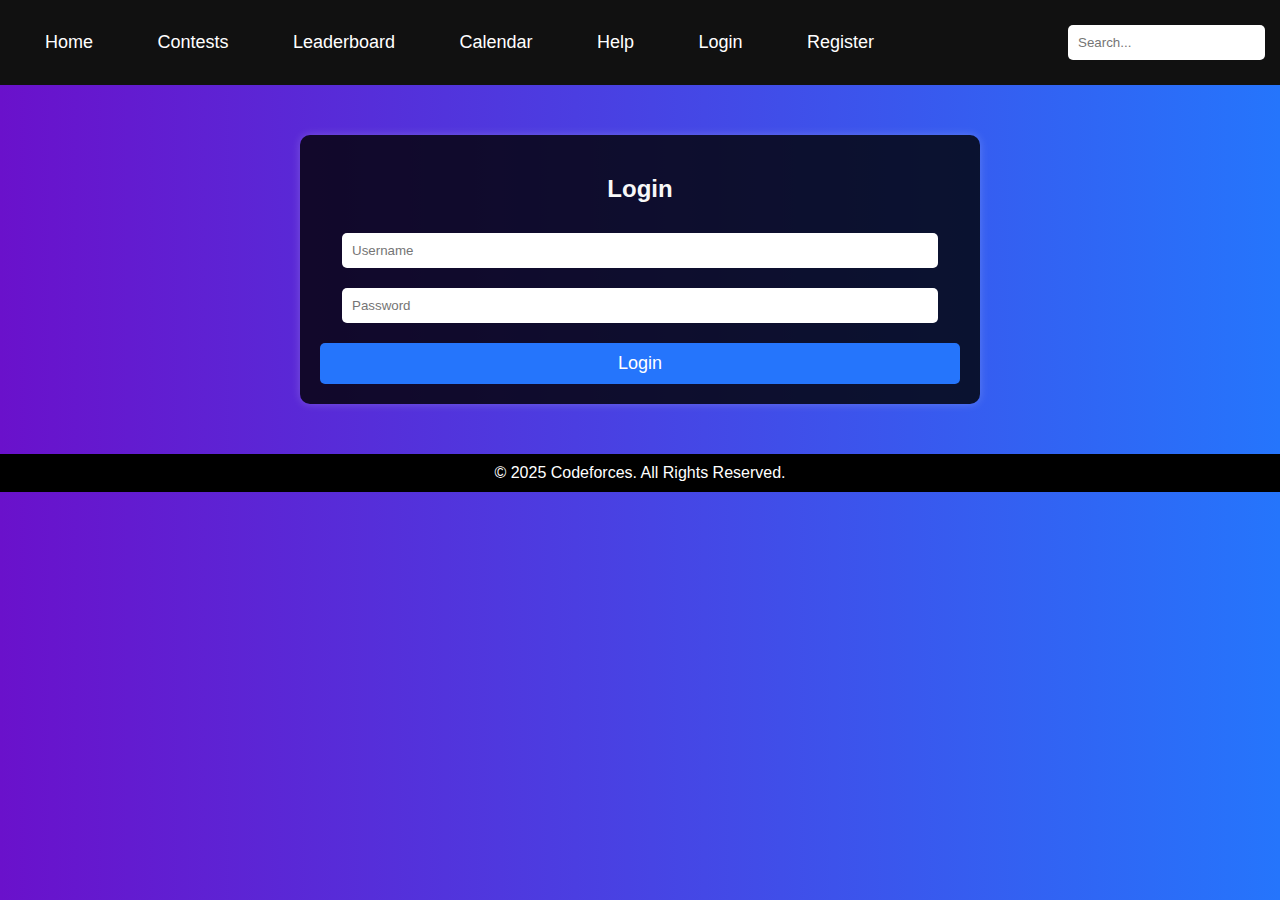
==== login.html @ 7a980662 "Add files via upload" ====
<!DOCTYPE html>
<html lang="en">
<head>
    <meta charset="UTF-8">
    <meta name="viewport" content="width=device-width, initial-scale=1.0">
    <title>Login - Codeforces Blitz Cup</title>
    <link rel="stylesheet" href="style.css">
</head>
<body>

    <!-- Navbar -->
    <div class="navbar">
        <div>
            <a href="index.html">Home</a>
            <a href="contest.html">Contests</a>
            <a href="leader.html">Leaderboard</a>
            <a href="cal.html">Calendar</a>
            <a href="help.html">Help</a>
            <a href="login.html">Login</a>
            <a href="register.html">Register</a>
        </div>
        <div>
            <input type="text" placeholder="Search...">
        </div>
    </div>

    <!-- Login Form -->
    <div class="container">
        <h2>Login</h2>
        <form>
            <input type="text" placeholder="Username" required>
            <input type="password" placeholder="Password" required>
            <button type="submit">Login</button>
        </form>
    </div>

    <!-- Footer -->
    <div class="footer">
        © 2025 Codeforces. All Rights Reserved.
    </div>

</body>
</html>
---- style.css ----
/* General Styling */
body {
    font-family: Arial, sans-serif;
    background: linear-gradient(to right, #6a11cb, #2575fc);
    color: white;
    text-align: center;
    margin: 0;
    padding: 0;
}

/* Navbar Styling */
.navbar {
    background-color: #111;
    padding: 15px;
    display: flex;
    justify-content: space-between;
    align-items: center;
}
.navbar a {
    color: white;
    text-decoration: none;
    margin: 0 15px;
    font-size: 18px;
    padding: 10px 15px;
    border-radius: 5px;
    transition: 0.3s;
}
.navbar a:hover {
    background-color: #444;
}
.navbar input {
    padding: 8px;
    border-radius: 5px;
    border: none;
}

/* Form Container */
.container {
    width: 50%;
    margin: 50px auto;
    background: rgba(0, 0, 0, 0.8);
    padding: 20px;
    border-radius: 10px;
    box-shadow: 0px 0px 10px rgba(255, 255, 255, 0.2);
}

/* Form Styling */
h2 {
    color: #f8f8f8;
}
input[type="text"], input[type="password"], input[type="email"] {
    width: 90%;
    padding: 10px;
    margin: 10px 0;
    border: none;
    border-radius: 5px;
}
button {
    width: 100%;
    padding: 10px;
    background: #2575fc;
    color: white;
    border: none;
    border-radius: 5px;
    cursor: pointer;
    font-size: 18px;
    margin-top: 10px;
}
button:hover {
    background: #6a11cb;
}

/* Footer */
.footer {
    background-color: #000;
    padding: 10px;
    margin-top: 20px;
    color: white;
}
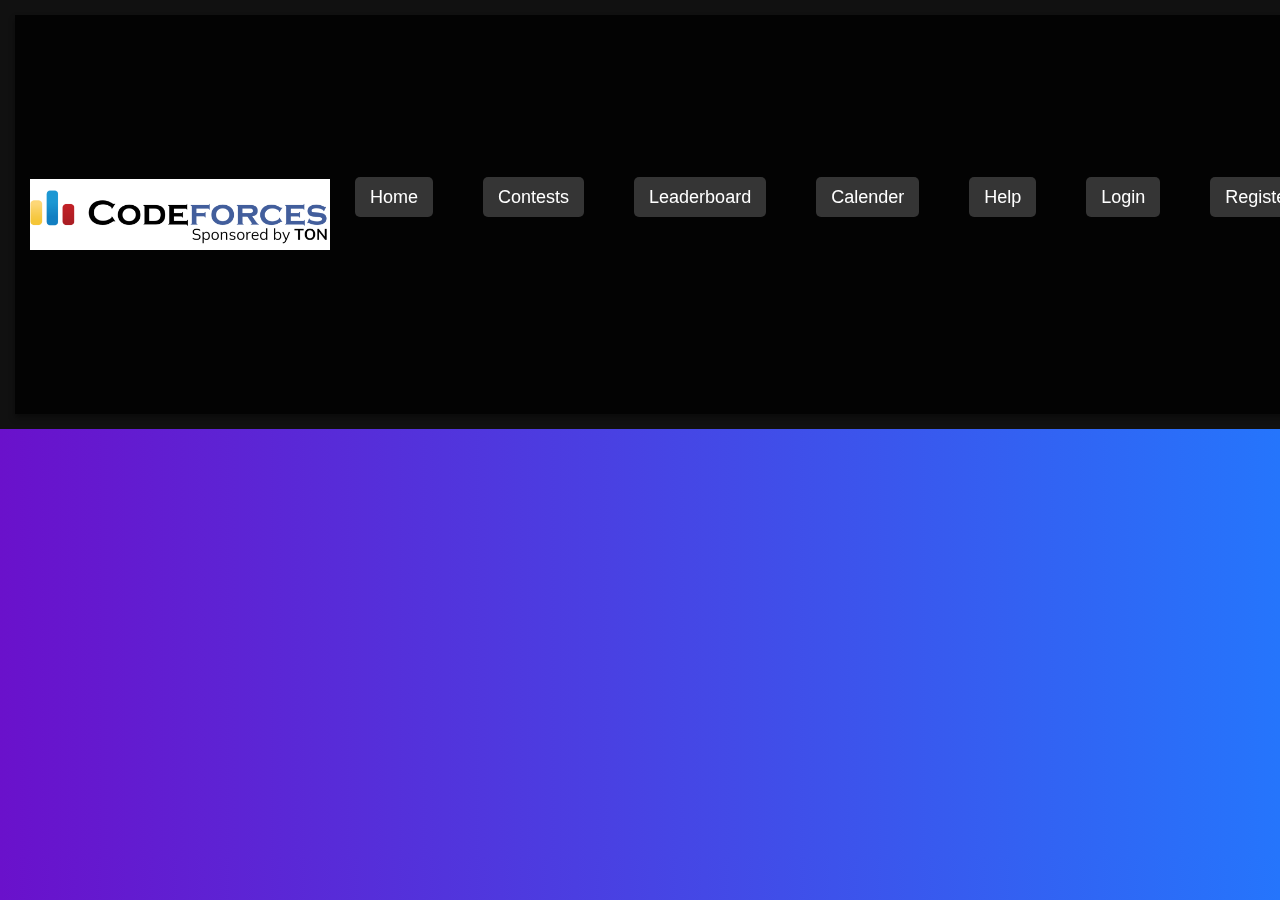
==== commit 78c3ada2: "Update login.html" ====
--- a/login.html
+++ b/login.html
@@ -10,19 +10,20 @@
 
     <!-- Navbar -->
     <div class="navbar">
-        <div>
-            <a href="index.html">Home</a>
-            <a href="contest.html">Contests</a>
-            <a href="leader.html">Leaderboard</a>
-            <a href="cal.html">Calendar</a>
-            <a href="help.html">Help</a>
-            <a href="login.html">Login</a>
-            <a href="register.html">Register</a>
-        </div>
-        <div>
-            <input type="text" placeholder="Search...">
-        </div>
-    </div>
+    <header>
+        <img src="title.png" width="300">
+        <nav>
+            <ul>
+                <li><a href="index.html">Home</a></li>
+                <li><a href="contest.html">Contests</a></li>
+                <li><a href="leader.html">Leaderboard</a></li>
+                <li><a href="cal.html">Calender</a></li>
+                <li><a href="help.html">Help</a></li>
+                <li><a href="login.html">Login</a></li>
+                <li><a href="reg.html">Register</a></li>
+                <li><input type="text" placeholder="Search..."></li>
+            </ul>
+        </nav>
 
     <!-- Login Form -->
     <div class="container">
--- a/style.css
+++ b/style.css
@@ -77,3 +77,46 @@
     margin-top: 20px;
     color: white;
 }
+header {
+            background: rgba(0, 0, 0, 0.8);
+            color: white;
+            padding: 15px;
+            display: flex;
+            align-items: center;
+            justify-content: space-between;
+            box-shadow: 0 4px 6px rgba(0, 0, 0, 0.4);
+            position: sticky;
+            top: 0;
+            z-index: 1000;
+        }
+        
+        nav ul {
+            list-style: none;
+            padding: 0;
+            margin: 0;
+            display: flex;
+        }
+        
+        nav ul li {
+            margin: 0 10px;
+        }
+        
+        nav ul li a {
+            text-decoration: none;
+            color: white;
+            padding: 8px 15px;
+            background: rgba(255, 255, 255, 0.2);
+            border-radius: 5px;
+            transition: background 0.3s, transform 0.2s;
+        }
+        
+        nav ul li a:hover {
+            background: rgba(255, 255, 255, 0.4);
+            transform: scale(1.1);
+        }
+        
+        nav ul li input {
+            padding: 5px;
+            border-radius: 5px;
+            border: none;
+        }
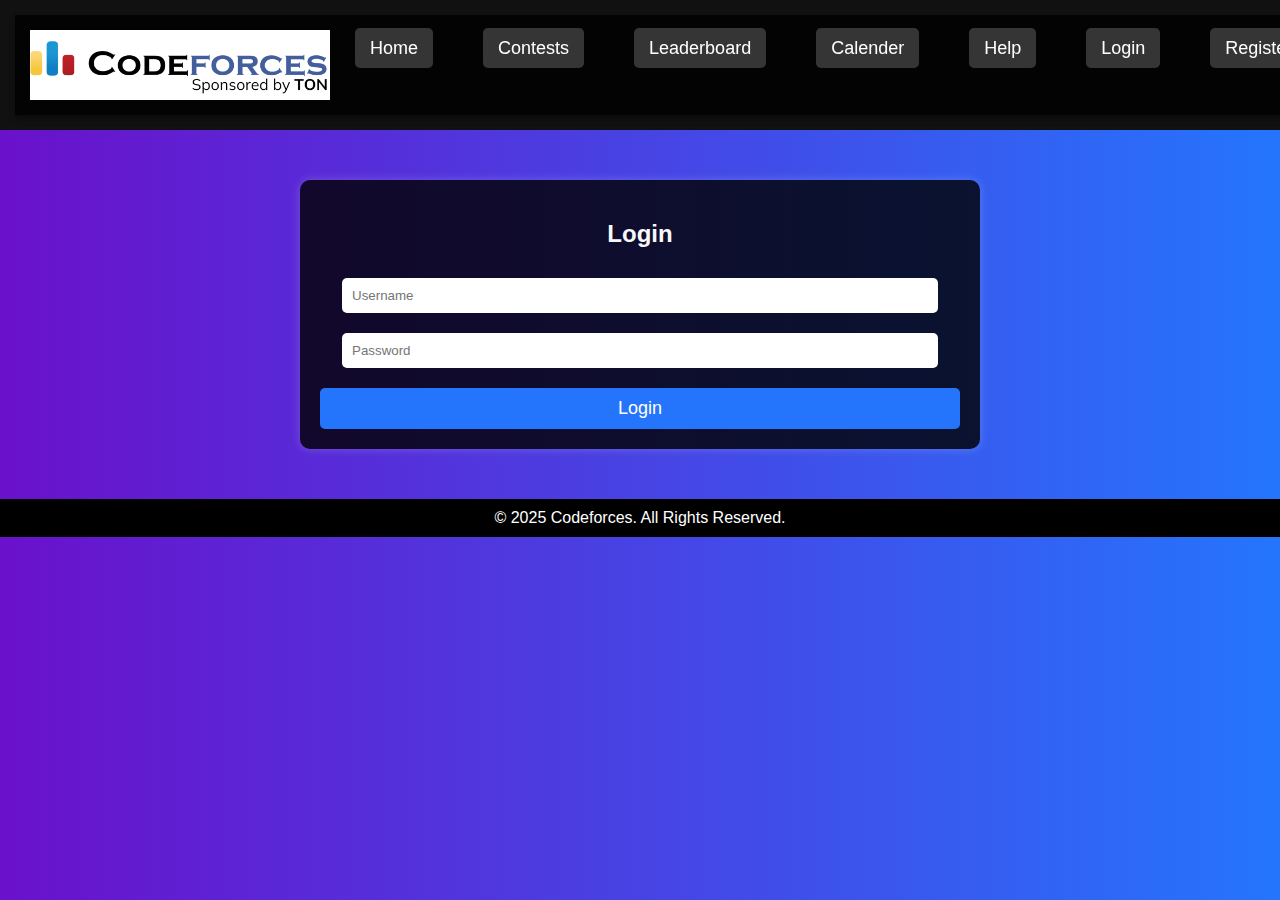
==== commit a3c84e3d: "Update login.html" ====
--- a/login.html
+++ b/login.html
@@ -24,6 +24,8 @@
                 <li><input type="text" placeholder="Search..."></li>
             </ul>
         </nav>
+    </header>
+    </div>
 
     <!-- Login Form -->
     <div class="container">
